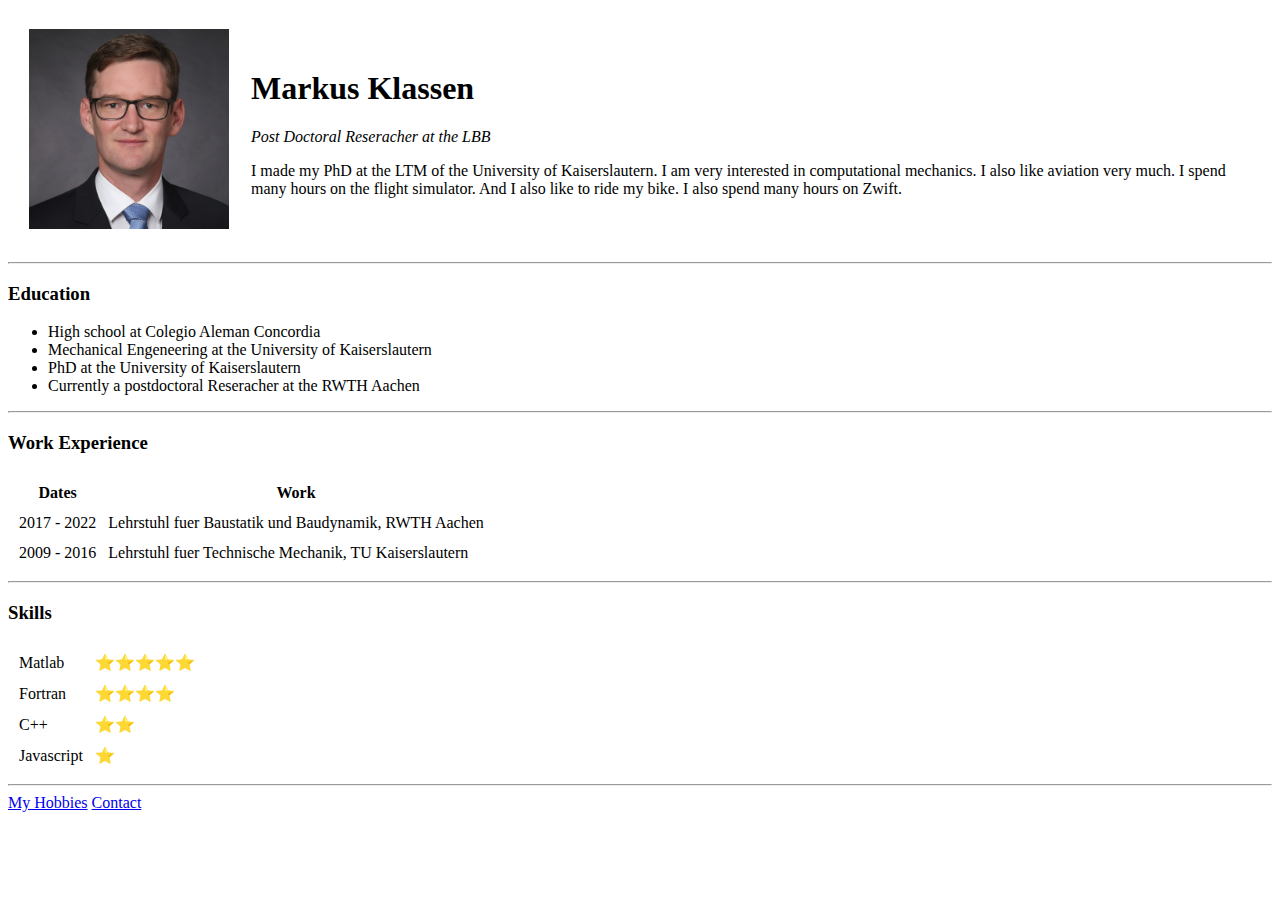
==== index.html @ 427fc0f0 "Initial commit" ====
<!DOCTYPE html>
<html lang="en">
<head>
    <meta charset="UTF-8">
    <meta http-equiv="X-UA-Compatible" content="IE=edge">
    <meta name="viewport" content="width=device-width, initial-scale=1.0">
    <title>Markus's Personal Site</title>
</head>
<body>
    <table cellspacing="20">
        <tr>
            <td>
                <img src="images/markus-klassen-photo.jpg" alt="image-markus-klassen" width="200" height="200">
            </td>
            <td>
                <h1>Markus Klassen</h1>
                <p><i>Post Doctoral Reseracher at the LBB</i></p>
                <p>I made my PhD at the LTM of the University of Kaiserslautern. 
                    I am very interested in computational mechanics. 
                    I also like aviation very much. 
                    I spend many hours on the flight simulator. 
                    And I also like to ride my bike. I also spend many hours on Zwift.
                </p>
            </td>
        </tr>
    </table>
    <hr>
    <h3>Education</h3>
    <ul>
        <li>High school at Colegio Aleman Concordia</li>
        <li>Mechanical Engeneering at the University of Kaiserslautern</li>
        <li>PhD at the University of Kaiserslautern</li>
        <li>Currently a postdoctoral Reseracher at the RWTH Aachen</li>
    </ul>
    <hr>
    <h3>Work Experience</h3>
    <table cellspacing="10">
        <thead>
            <tr>
                <th>Dates</th>
                <th>Work</th>
            </tr>
        </thead>
        <tbody>
            <tr>
                <td>2017 - 2022</td>
                <td>Lehrstuhl fuer Baustatik und Baudynamik, RWTH Aachen</td>
            </tr>
            <tr>
                <td>2009 - 2016</td>
                <td>Lehrstuhl fuer Technische Mechanik, TU Kaiserslautern</td>
            </tr>
        </tbody>
    </table>
    <hr>
    <h3>Skills</h3>
    <table cellspacing="10">
        <tr>
            <td>Matlab</td>
            <td>⭐⭐⭐⭐⭐</td>
        </tr>
        <tr>
            <td>Fortran</td>
            <td>⭐⭐⭐⭐</td>
        </tr>
        <tr>
            <td>C++</td>
            <td>⭐⭐</td>
        </tr>
        <tr>
            <td>Javascript</td>
            <td>⭐</td>
        </tr>
    </table>
    <hr>
    <a href="hobbies.html">My Hobbies</a>
    <a href="contact-me.html">Contact</a>
</body>
</html>
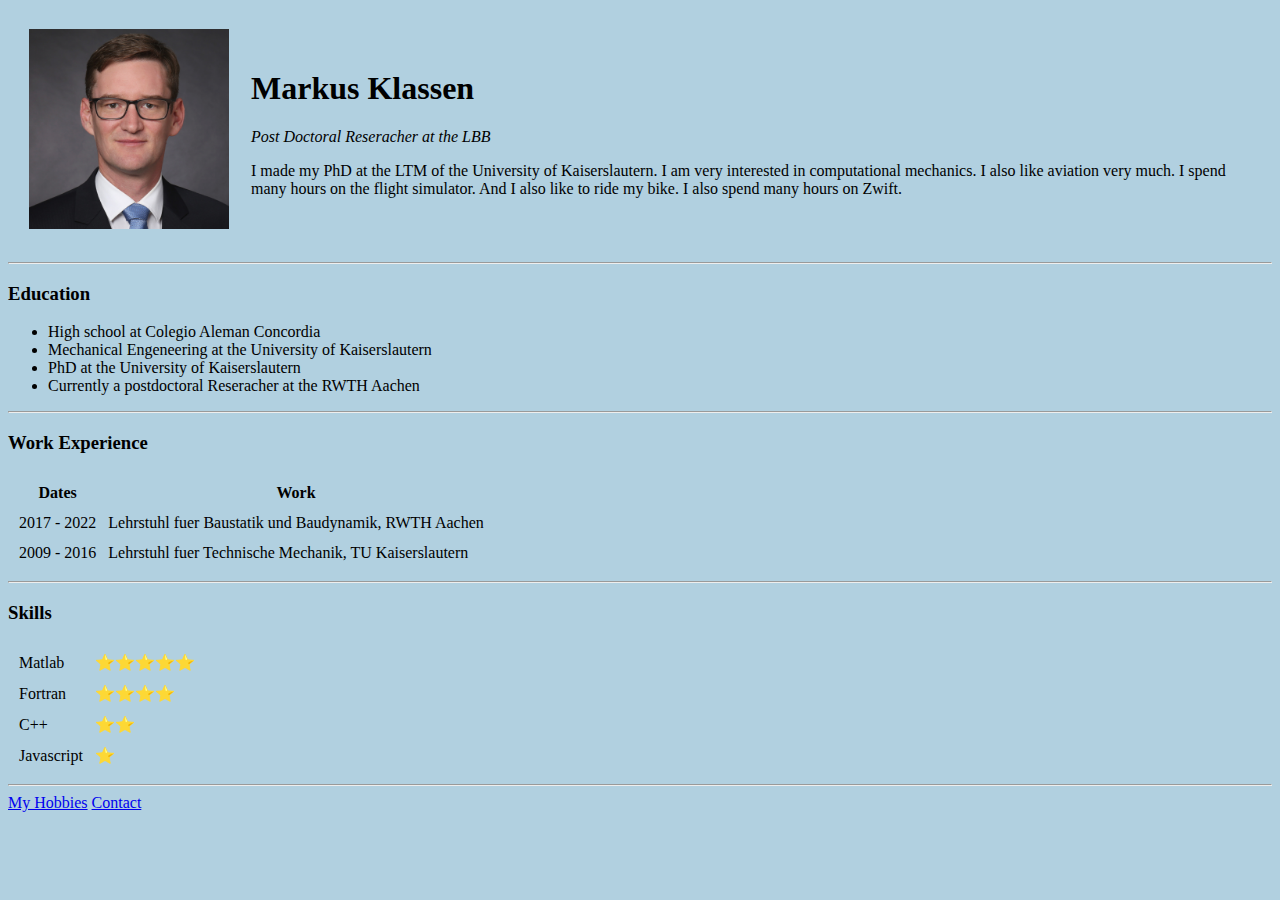
==== commit d8d24509: "Changed Background color" ====
--- a/index.html
+++ b/index.html
@@ -6,7 +6,7 @@
     <meta name="viewport" content="width=device-width, initial-scale=1.0">
     <title>Markus's Personal Site</title>
 </head>
-<body>
+<body style="background-color: #B1D0E0;">
     <table cellspacing="20">
         <tr>
             <td>
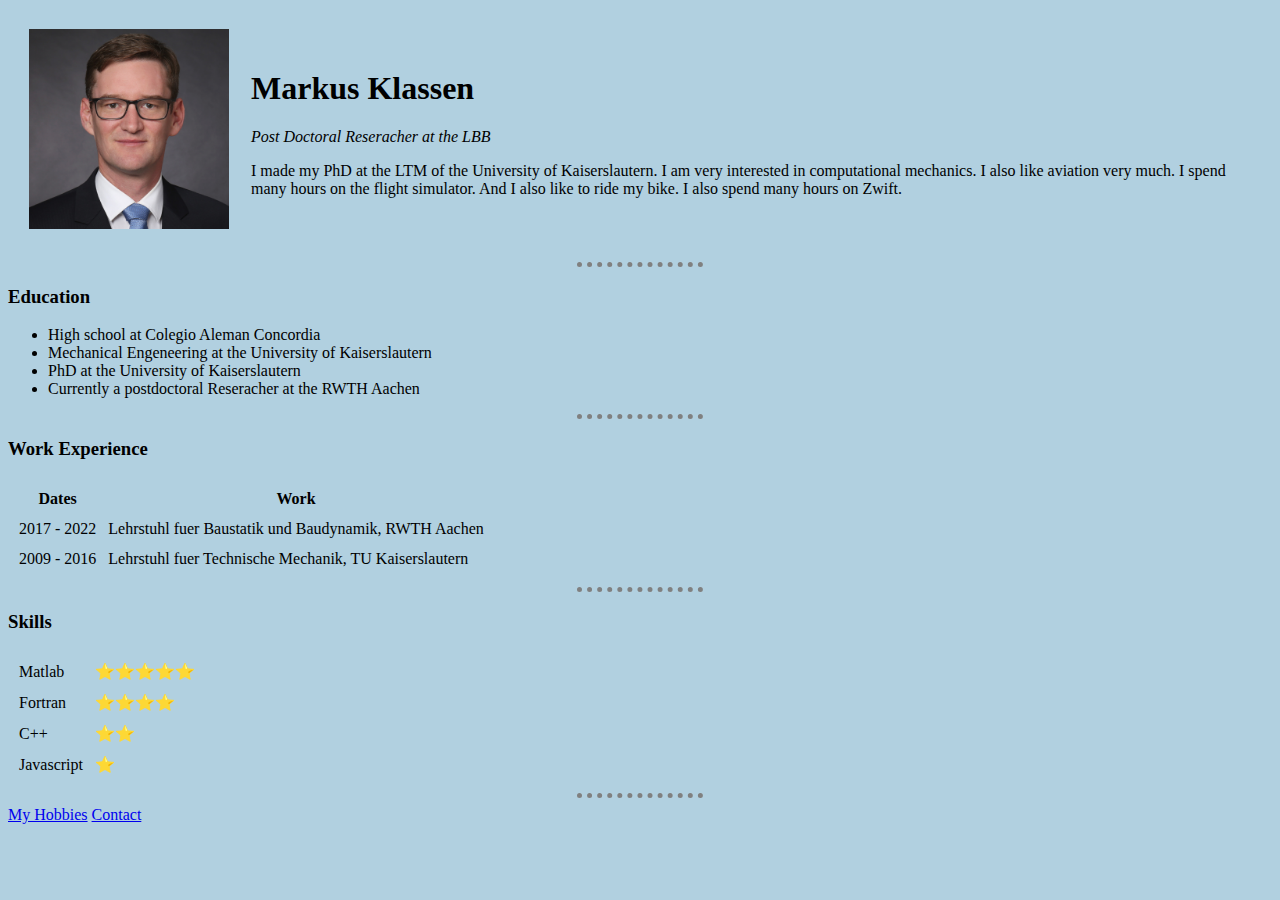
==== commit f6a60925: "Included dotted hr" ====
--- a/index.html
+++ b/index.html
@@ -5,8 +5,21 @@
     <meta http-equiv="X-UA-Compatible" content="IE=edge">
     <meta name="viewport" content="width=device-width, initial-scale=1.0">
     <title>Markus's Personal Site</title>
+    <style>
+        body{
+            background-color: #B1D0E0;
+        }
+
+        hr{
+            border-style: none;
+            border-top: 5px dotted grey;
+            width: 10%;
+        }
+
+    </style>
+
 </head>
-<body style="background-color: #B1D0E0;">
+<body style="">
     <table cellspacing="20">
         <tr>
             <td>
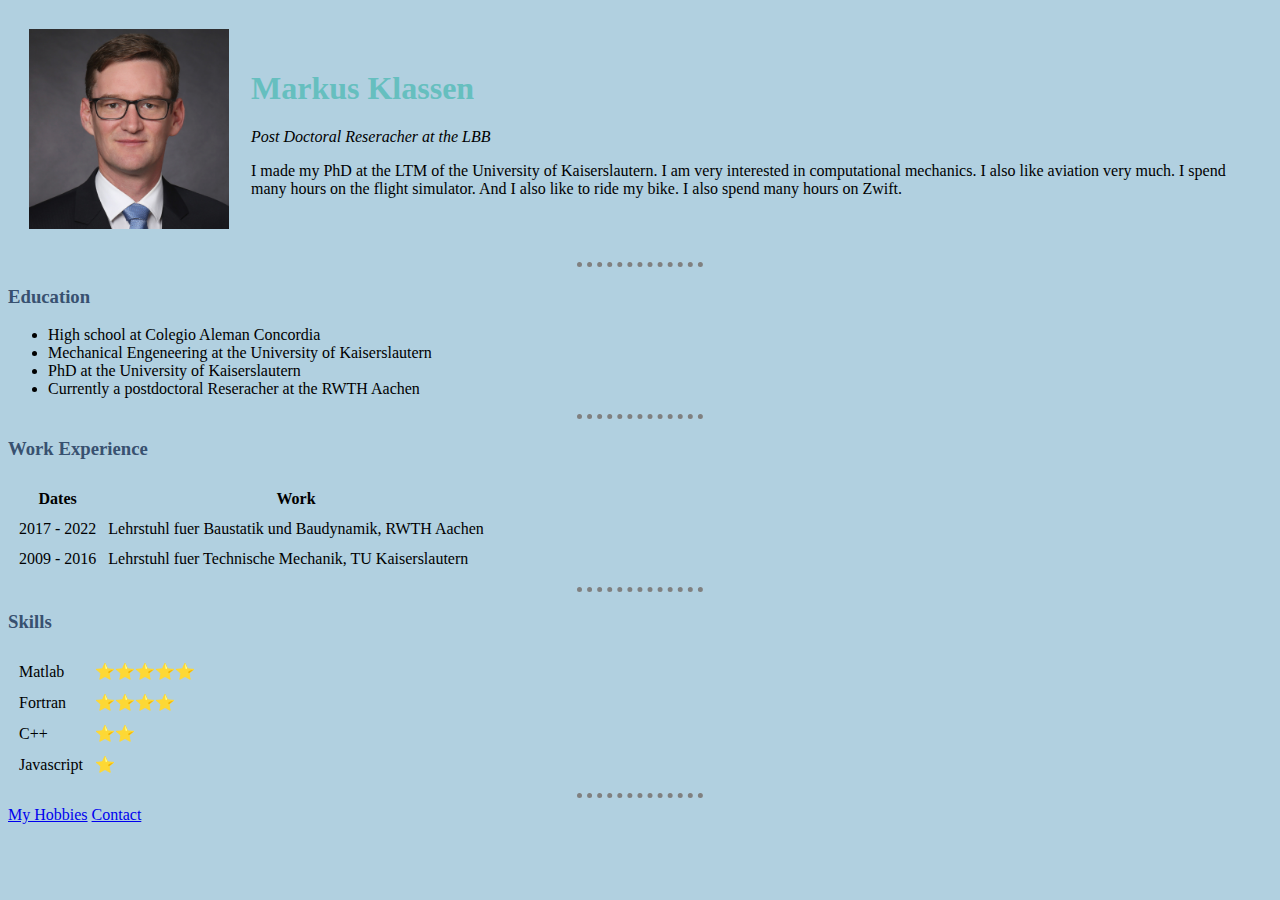
==== commit 9c0236e2: "State befor first debug challenge" ====
--- a/index.html
+++ b/index.html
@@ -5,21 +5,9 @@
     <meta http-equiv="X-UA-Compatible" content="IE=edge">
     <meta name="viewport" content="width=device-width, initial-scale=1.0">
     <title>Markus's Personal Site</title>
-    <style>
-        body{
-            background-color: #B1D0E0;
-        }
-
-        hr{
-            border-style: none;
-            border-top: 5px dotted grey;
-            width: 10%;
-        }
-
-    </style>
-
+    <link rel="stylesheet" href="CSS/styles.css">
 </head>
-<body style="">
+<body>
     <table cellspacing="20">
         <tr>
             <td>
--- a/CSS/styles.css
+++ b/CSS/styles.css
@@ -0,0 +1,17 @@
+body{
+    background-color: #B1D0E0;
+}
+
+hr{
+    border-style: none;
+    border-top: 5px dotted grey;
+    width: 10%;
+}
+
+h1{
+    color: #66BFBF;
+}
+
+h3{
+    color: #385170;
+}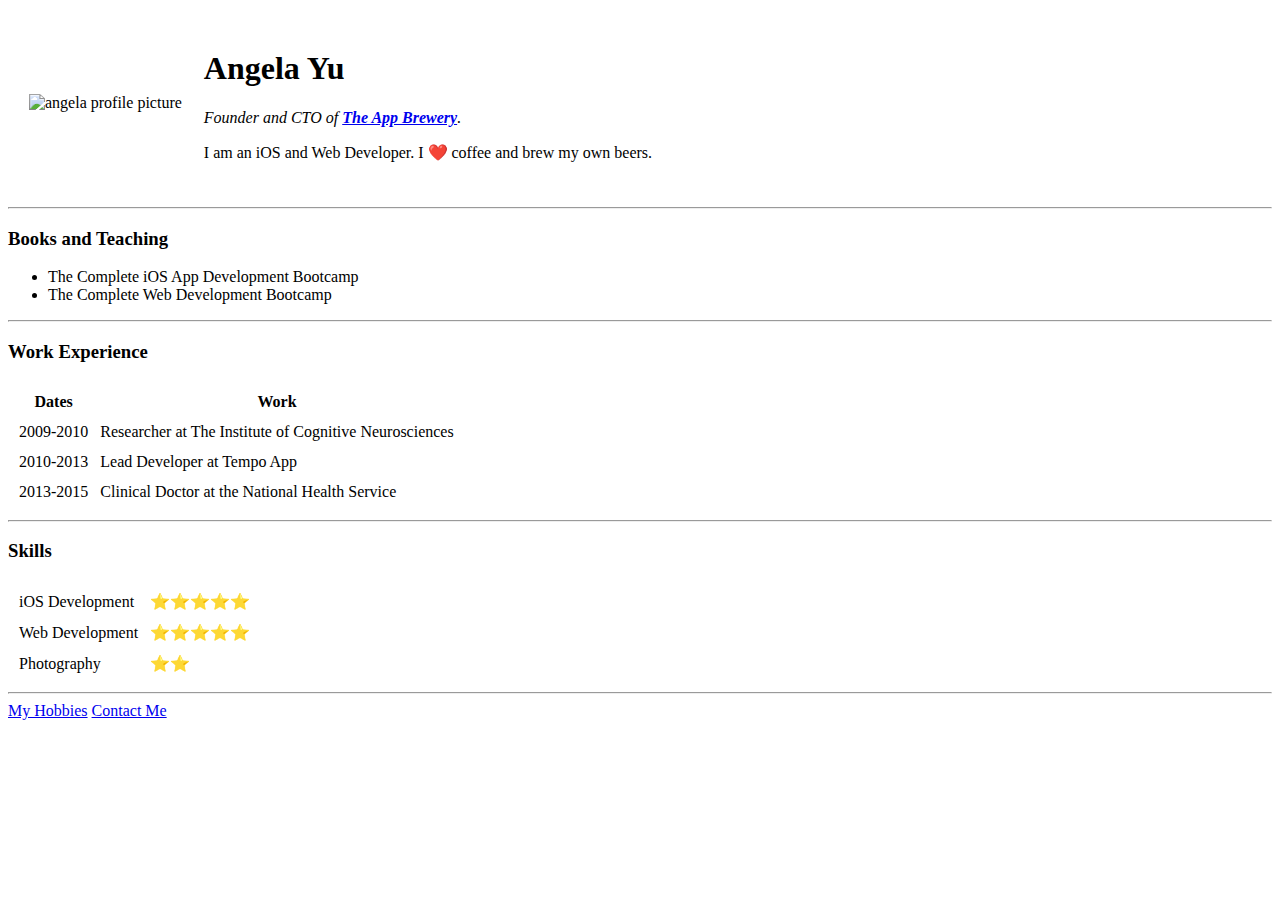
==== commit c6d090d6: "Challenge Completed" ====
--- a/index.html
+++ b/index.html
@@ -1,80 +1,69 @@
 <!DOCTYPE html>
-<html lang="en">
-<head>
-    <meta charset="UTF-8">
-    <meta http-equiv="X-UA-Compatible" content="IE=edge">
-    <meta name="viewport" content="width=device-width, initial-scale=1.0">
-    <title>Markus's Personal Site</title>
-    <link rel="stylesheet" href="CSS/styles.css">
-</head>
-<body>
+<html>
+  <head>
+    <meta charset="utf-8">
+    <title>Angela's Personal Site</title>
+    <link rel="stylesheet" href="css/styles.css">
+
+  </head>
+
+  <body>
     <table cellspacing="20">
-        <tr>
-            <td>
-                <img src="images/markus-klassen-photo.jpg" alt="image-markus-klassen" width="200" height="200">
-            </td>
-            <td>
-                <h1>Markus Klassen</h1>
-                <p><i>Post Doctoral Reseracher at the LBB</i></p>
-                <p>I made my PhD at the LTM of the University of Kaiserslautern. 
-                    I am very interested in computational mechanics. 
-                    I also like aviation very much. 
-                    I spend many hours on the flight simulator. 
-                    And I also like to ride my bike. I also spend many hours on Zwift.
-                </p>
-            </td>
-        </tr>
+      <tr>
+        <td><img src="images/angela.png" alt="angela profile picture"></td>
+        <td><h1>Angela Yu</h1>
+        <p><em>Founder and CTO of <strong><a href="https://www.appbrewery.co/">The App Brewery</a></strong>.</em></p>
+        <p>I am an iOS and Web Developer. I ❤️ coffee and brew my own beers.</p></td>
+      </tr>
     </table>
     <hr>
-    <h3>Education</h3>
+    <h3>Books and Teaching</h3>
     <ul>
-        <li>High school at Colegio Aleman Concordia</li>
-        <li>Mechanical Engeneering at the University of Kaiserslautern</li>
-        <li>PhD at the University of Kaiserslautern</li>
-        <li>Currently a postdoctoral Reseracher at the RWTH Aachen</li>
+      <li>The Complete iOS App Development Bootcamp</li>
+      <li>The Complete Web Development Bootcamp</li>
     </ul>
     <hr>
     <h3>Work Experience</h3>
     <table cellspacing="10">
-        <thead>
-            <tr>
-                <th>Dates</th>
-                <th>Work</th>
-            </tr>
-        </thead>
-        <tbody>
-            <tr>
-                <td>2017 - 2022</td>
-                <td>Lehrstuhl fuer Baustatik und Baudynamik, RWTH Aachen</td>
-            </tr>
-            <tr>
-                <td>2009 - 2016</td>
-                <td>Lehrstuhl fuer Technische Mechanik, TU Kaiserslautern</td>
-            </tr>
-        </tbody>
+      <thead>
+        <tr>
+          <th>Dates</th>
+          <th>Work</th>
+        </tr>
+      </thead>
+      <tbody>
+        <tr>
+          <td>2009-2010</td>
+          <td>Researcher at The Institute of Cognitive Neurosciences</td>
+        </tr>
+        <tr>
+          <td>2010-2013</td>
+          <td>Lead Developer at Tempo App</td>
+        </tr>
+        <tr>
+          <td>2013-2015</td>
+          <td>Clinical Doctor at the National Health Service</td>
+        </tr>
+      </tbody>
     </table>
     <hr>
     <h3>Skills</h3>
     <table cellspacing="10">
-        <tr>
-            <td>Matlab</td>
-            <td>⭐⭐⭐⭐⭐</td>
-        </tr>
-        <tr>
-            <td>Fortran</td>
-            <td>⭐⭐⭐⭐</td>
-        </tr>
-        <tr>
-            <td>C++</td>
-            <td>⭐⭐</td>
-        </tr>
-        <tr>
-            <td>Javascript</td>
-            <td>⭐</td>
-        </tr>
+      <tr>
+        <td>iOS Development</td>
+        <td>⭐️⭐️⭐️⭐️⭐️</td>
+      </tr>
+      <tr>
+        <td>Web Development</td>
+        <td>⭐️⭐️⭐️⭐️⭐️</td>
+      </tr>
+      <tr>
+        <td>Photography</td>
+        <td>⭐️⭐️</td>
+      </tr>
     </table>
     <hr>
     <a href="hobbies.html">My Hobbies</a>
-    <a href="contact-me.html">Contact</a>
-</body>
-</html>+    <a href="contact-me.html">Contact Me</a>
+  </body>
+</html>
